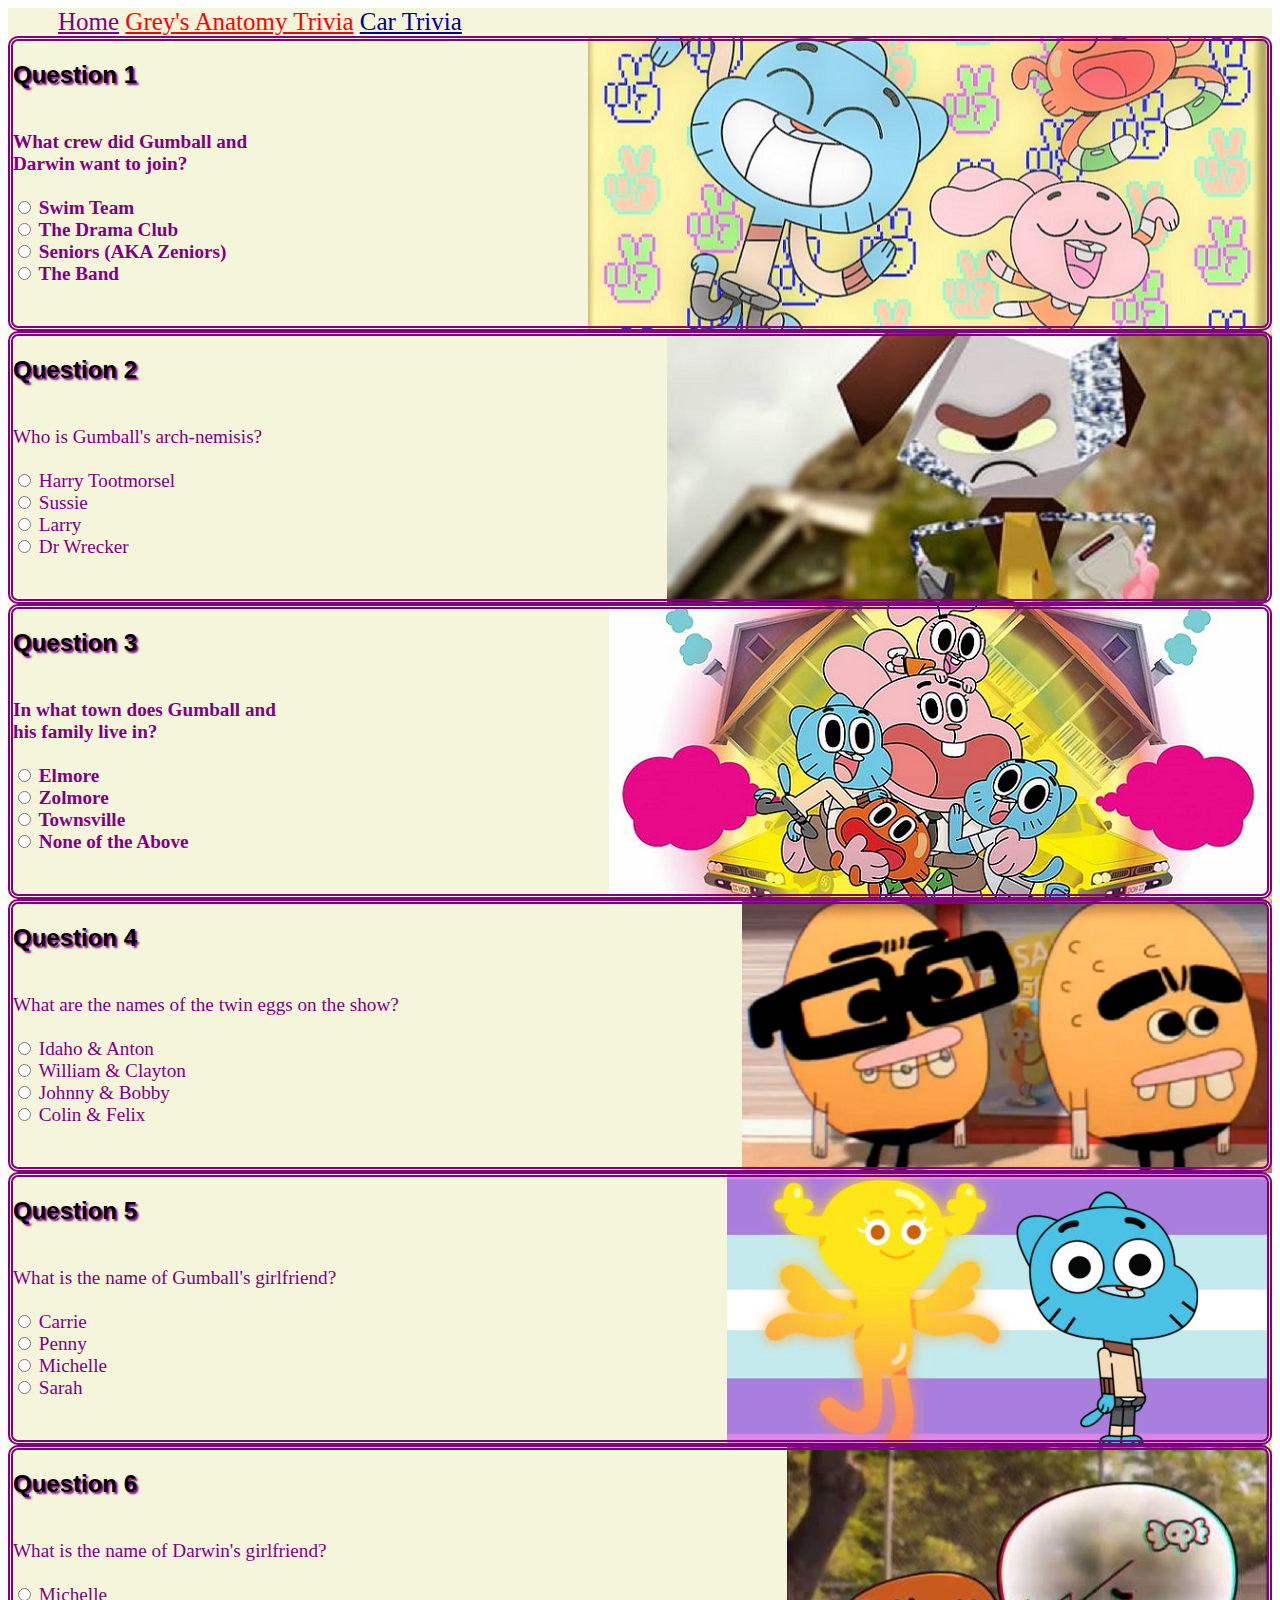
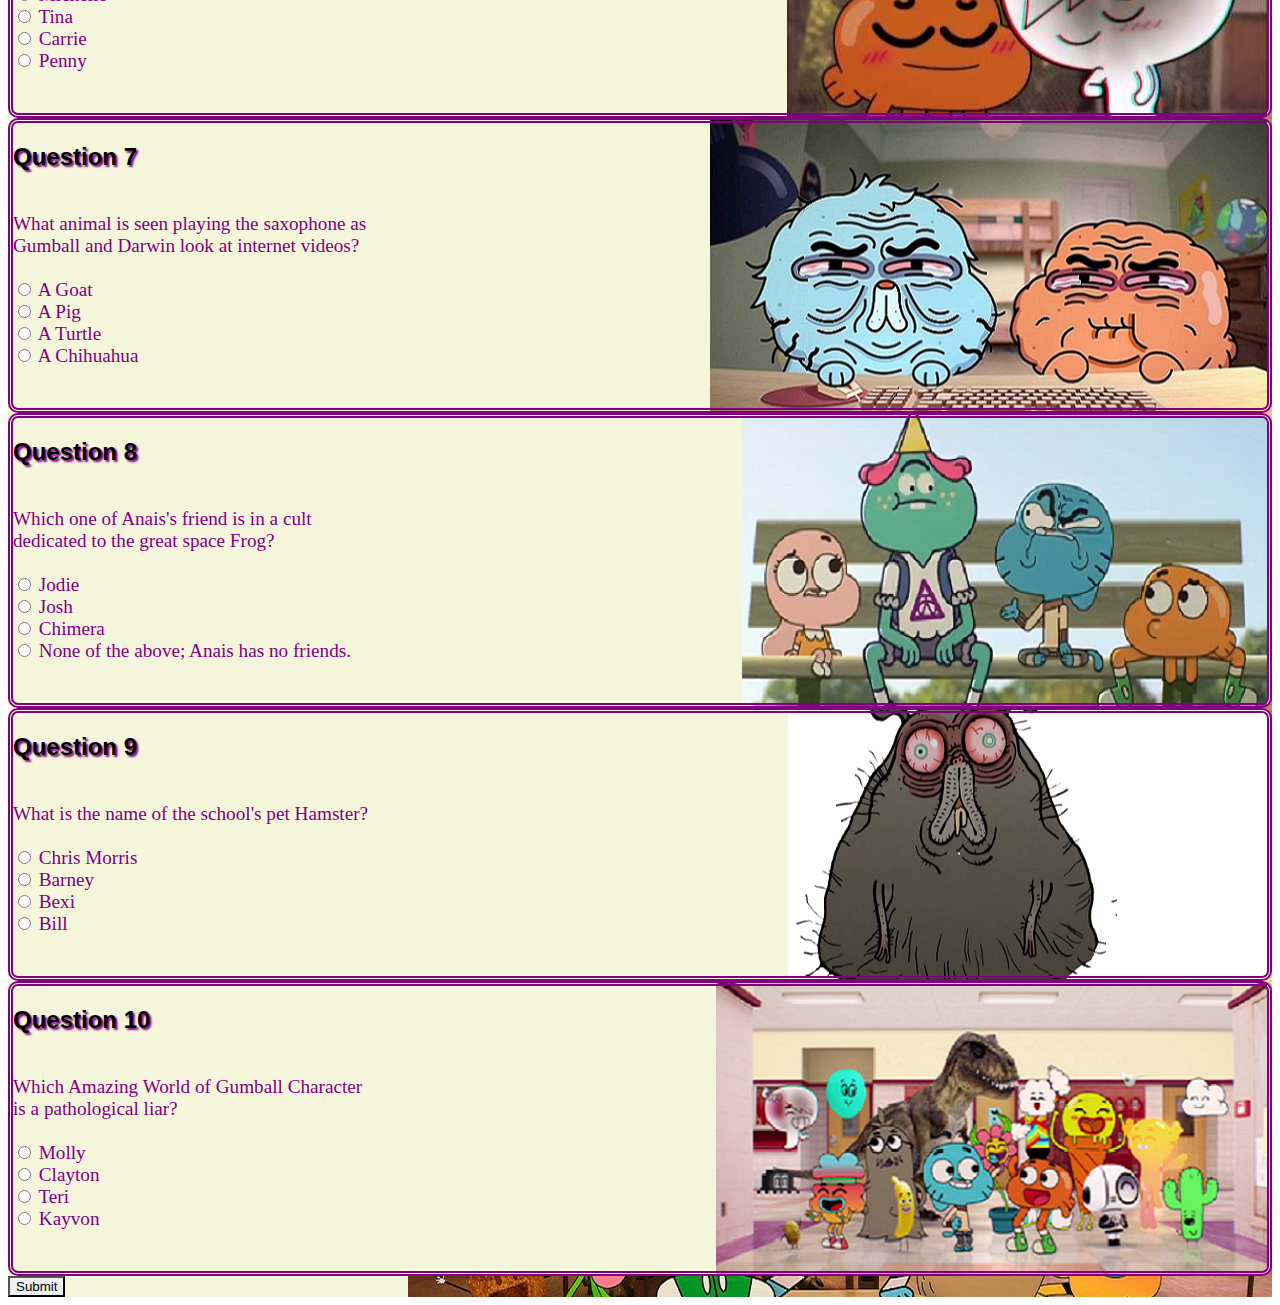
==== Gumball_Trivia.html @ dbb28443 "Add files via upload" ====
<!DOCTYPE html>
<html>
<head>
<title>Amazing World of Gumball Trivia</title>

</head>
<link rel="stylesheet" href="index.css">
<link rel="stylesheet" href="https://cdn.jsdelivr.net/npm/bootstrap@5.1.3/dist/css/bootstrap.min.css" integrity="sha384-1BmE4kWBq78iYhFldvKuhfTAU6auU8tT94WrHftjDbrCEXSU1oBoqyl2QvZ6jIW3" crossorigin="anonymous">

<body>

  <div < class ="topnav"; "double m-5 card col-md-6"; style="background-color: beige; font-size: 25px; padding-left: 50px;" >
  
    <a style= "color: purple;" class="active" href="#home">Home</a>
    <a style= "color: red;"href="#Grey's Anatomy Trivia">Grey's Anatomy Trivia</a>
    <a style= "color: darkblue; "href="#Car Trivia">Car Trivia</a>
  
  </div>

<div style= "background-image: url(gb3.jpg); background-color: beige; background-repeat: repeat-y; background-position: right;"; </div>

<div class="row">

  <div class = "double m-5 card col-md-6"; style="background-color: beige; background-image: url(gb1.jpg); border-radius: 10px; border-width: 5px; border-color: purple;">
    
       
    <form class="m-2">
      <div >
        <h2>Question 1</h2>
        <p  style="font-family: 'Cambria'; font-size: larger; color: purple;"> 
          <br>
          <b>
	  What crew did Gumball and <br>Darwin want to join? <br><br>
      
          <input type="radio" id="Swim Team" name="Q1" value="Swim Team">
          <label for="Swim Team">Swim Team</label><br>
          
          <input type="radio" id="Drama Club" name="Q1" value="Drama Club">
          <label for="Drama Club">The Drama Club</label><br>
          
          <input type="radio" id="Zeniors" name="Q1" value="zeniors">
          <label for="zeniors">Seniors (AKA Zeniors)</label><br>
          
          <input type="radio" id="Band" name="Q1" value="Band">
          <label for="Band">The Band</label><br><br> 
        </b>
        </p>
      
      </div>
      
    </form>
  
  </div>
  
  <div class = "double m-5 card col-md-6"; style="background-color: beige; background-image: url(dw.jpg); border-radius: 10px; border-width: 5px; border-color: purple;">
  
    <form class="m-2">
      <div >
        <h2> Question 2</h2>
        <p  style="font-family: 'Cambria'; font-size: larger; color: purple;"> 
          <br>
          Who is Gumball's arch-nemisis? <br><br>

      
	
	<input type="radio" id="Harry" name="Q2" value="Harry">
	<label for="Harry">Harry Tootmorsel</label><br>
  
	<input type="radio" id="Sussie" name="Q2" value="Sussie">
	<label for="Sussie">Sussie</label><br>
  
	<input type="radio" id="Larry" name="Q2" value="Larry">
	<label for="Larry">Larry</label><br>
  
	<input type="radio" id="Wrecker" name="Q2" value="Wrecker">
	<label for="Wrecker">Dr Wrecker</label><br><br>
       
	 </p>
      
      </div>
      
    </form>
  
  </div>
  
  <div class = "double m-5 card col-md-6"; style="background-color: beige; background-image: url(gbfam.jpg); border-radius: 10px; border-width: 5px; border-color: purple;">
  
    <form class="m-2">
      <div >
        <h2> Question 3</h2>
        <p  style="font-family: 'Cambria'; font-size: larger; color: purple;"> 
          <br>
          <b>
	In what town does Gumball and<br> his family live in? <br><br>
      

	<input type="radio" id="Elmore" name="Q3" value="Elmore">
	<label for="Elmore">Elmore</label><br>
  
	<input type="radio" id="Zolmore" name="Q3" value="Zolmore">
	<label for="Zolemore">Zolmore</label><br>
  
	<input type="radio" id="Townsville" name="Q3" value="Townsville">
	<label for="Townsville">Townsville</label><br>
 
	<input type="radio" id="noTown" name="Q3" value="notown">
	<label for="noTown">None of the Above</label><br><br>

        </b></p>
      
      </div>
      
    </form>
  
  </div>

<div class = "double m-5 card col-md-6"; style="background-color: beige; background-image: url(colfel.png); border-radius: 10px; border-width: 5px; border-color: purple;">

    <form class="m-2">
      <div >
        <h2> Question 4</h2>
        <p  style="font-family: 'Cambria'; font-size: larger; color: purple;"> 
          
	<br>
          What are the names of the twin eggs on the show? <br><br>
      
	<input type="radio" id=iAnt" name="Q4" value="iAnt">
	<label for="iAnt">Idaho & Anton</label><br>
  
	<input type="radio" id="wilClay" name="Q4" value="wilClay">
	<label for="wilClay">William & Clayton</label><br>
  
	<input type="radio" id="jBob" name="Q4" value="jBob">
	<label for="jBob">Johnny & Bobby</label><br>
  
	<input type="radio" id="colFel" name="Q4" value="colFel">
	<label for="colFel">Colin & Felix</label><br><br>
       
	 </p>
      
      </div>
      
    </form>
  
  </div>

<div class = "double m-5 card col-md-6"; style=" background-color: beige; background-image: url(gnp.jpg); border-radius: 10px; border-width: 5px; border-color: purple;">

    <form class="m-2">
      <div >
        <h2> Question 5</h2>
        <p  style="font-family: 'Cambria'; font-size: larger; color: purple;"> 
          
	<br>
         What is the name of Gumball's girlfriend? <br><br>
      
	<input type="radio" id=Carrie1" name="Q5" value="Carrie1">
	<label for="Carrie">Carrie</label><br>
  
	<input type="radio" id="Penny1" name="Q5" value="Penny1">
	<label for="Penny">Penny</label><br>
  
	<input type="radio" id="Michelle1" name="Q5" value="Michelle1">
	<label for="Michelle">Michelle</label><br>
  
	<input type="radio" id="Sarah1" name="Q5" value="Sarah1">
	<label for="Sarah">Sarah</label><br><br>
       
	 </p>
      
      </div>
      
    </form>
  
  </div>

<div class = "double m-5 card col-md-6"; style="background-color: beige; background-image: url(dnc.jpg); border-radius: 10px; border-width: 5px; border-color: purple;">

    <form class="m-2">
      <div >
        <h2> Question 6</h2>
        <p  style="font-family: 'Cambria'; font-size: larger; color: purple;"> 
          
	<br>
         What is the name of Darwin's girlfriend? <br><br>
      
	<input type="radio" id="Michelle2" name="Q6" value="Michelle2">
	<label for="Michelle">Michelle</label><br>

	<input type="radio" id="Tina2" name="Q6" value="Tina2">
	<label for="Tina">Tina</label><br>

	<input type="radio" id=Carrie2" name="Q6" value="Carrie2">
	<label for="Carrie">Carrie</label><br>
  
	<input type="radio" id="Penny2" name="Q6" value="Penny2">
	<label for="Penny">Penny</label><br><br>

       
	 </p>
      
      </div>
      
    </form>
  
  </div>


<div class = "double m-5 card col-md-6"; style="background-color: beige; background-image: url(gb2.jpg); border-radius: 10px; border-width: 5px; border-color: purple;">

    <form class="m-2">
      <div >
        <h2> Question 7</h2>
        <p  style="font-family: 'Cambria'; font-size: larger; color: purple;"> 
          
	<br>
         What animal is seen playing the saxophone as <br> Gumball and Darwin look at internet videos? <br><br>
      
	<input type="radio" id="Goat" name="Q7" value="Goat">
	<label for="Goat">A Goat</label><br>

	<input type="radio" id="Pig" name="Q7" value="Pig">
	<label for="Pig">A Pig</label><br>

	<input type="radio" id="Turtle" name="Q7" value="Turtle">
	<label for="Turtle">A Turtle</label><br>
  
	<input type="radio" id="Chihuahua" name="Q7" value="Chihuahua">
	<label for="Chihuahua">A Chihuahua</label><br><br>

       
	 </p>
      
      </div>
      
    </form>
  
  </div>



<div class = "double m-5 card col-md-6"; style =" background-color: beige; background-image: url(gnj.jpg); border-radius: 10px; border-width: 5px; border-color: purple;">

    <form class="m-2">
      <div >
        <h2> Question 8</h2>
        <p  style="font-family: 'Cambria'; font-size: larger; color: purple;"> 
          
	<br>
         Which one of Anais's friend is in a cult <br>dedicated to the great space Frog? <br><br>
      
	<input type="radio" id="Jodie" name="Q8" value="Jodie">
	<label for="Jodie">Jodie</label><br>

	<input type="radio" id="Josh" name="Q8" value="Josh">
	<label for="Josh">Josh</label><br>

	<input type="radio" id="Chimera" name="Q8" value="Chimera">
	<label for="Chimera">Chimera</label><br>
  
	<input type="radio" id="noFriends" name="Q8" value="noFriends">
	<label for="noFriends">None of the above; Anais has no friends.</label><br><br>

       
	 </p>
      
      </div>
      
    </form>
  
  </div>


<div class = "double m-5 card col-md-6"; style="background-color: beige; background-image: url(cm.png); border-radius: 10px; border-width: 5px; border-color: purple;">

    <form class="m-2">
      <div >
        <h2> Question 9</h2>
        <p  style="font-family: 'Cambria'; font-size: larger; color: purple;"> 
          
	<br>
         What is the name of the school's pet Hamster? <br><br>
      
	<input type="radio" id="Chris Morris" name="Q9" value="Chris Morris">
	<label for="Chris Morris">Chris Morris</label><br>

	<input type="radio" id="Barney" name="Q9" value="Barney">
	<label for="Barney">Barney</label><br>

	<input type="radio" id="Bexi" name="Q9" value="Bexi">
	<label for="Bexi">Bexi</label><br>
  
	<input type="radio" id="Bill" name="Q9" value="Bill">
	<label for="Bill">Bill</label><br><br>

       
	 </p>
      
      </div>
      
    </form>
  
  </div>


<div class = "double m-5 card col-md-6"; style=" background-color: beige; background-image: url(group.png);  border-radius: 10px; border-width: 5px; border-color: purple;">

    <form class="m-2">
      <div >
        <h2> Question 10</h2>
        <p  style="font-family: 'Cambria'; font-size: larger; color: purple;"> 
          
	<br>
         Which Amazing World of Gumball Character <br>is a pathological liar? <br><br>
      
	<input type="radio" id="Molly" name="Q10" value="Molly">
	<label for="Molly">Molly</label><br>

	<input type="radio" id="Clayton" name="Q10" value="Clayton">
	<label for="Clayton">Clayton</label><br>

	<input type="radio" id="Teri" name="Q10" value="Teri">
	<label for="Teri">Teri</label><br>
  
	<input type="radio" id="Kayvon" name="Q10" value="Kayvon">
	<label for="Kayvon">Kayvon</label><br><br>

       
	 </p>
      
      </div>
      
    </form>
  
  </div>



</div>






<button class="btn btn-success m-5 p-lg-5" id="Submit">Submit</button>

<script src="app.js"></script>
<script src="https://cdn.jsdelivr.net/npm/bootstrap@5.1.3/dist/js/bootstrap.min.js" integrity="sha384-QJHtvGhmr9XOIpI6YVutG+2QOK9T+ZnN4kzFN1RtK3zEFEIsxhlmWl5/YESvpZ13" crossorigin="anonymous"></script>

</body>
</html>
---- index.css ----
.double {
	border-style: double;
	border-width: 5px;
}

h2 {
	font-family: Verdana, sans-serif;
	text-shadow: 2px 2px 2px purple;
}

* {
	background-repeat: no-repeat;
	background-position: right;
}
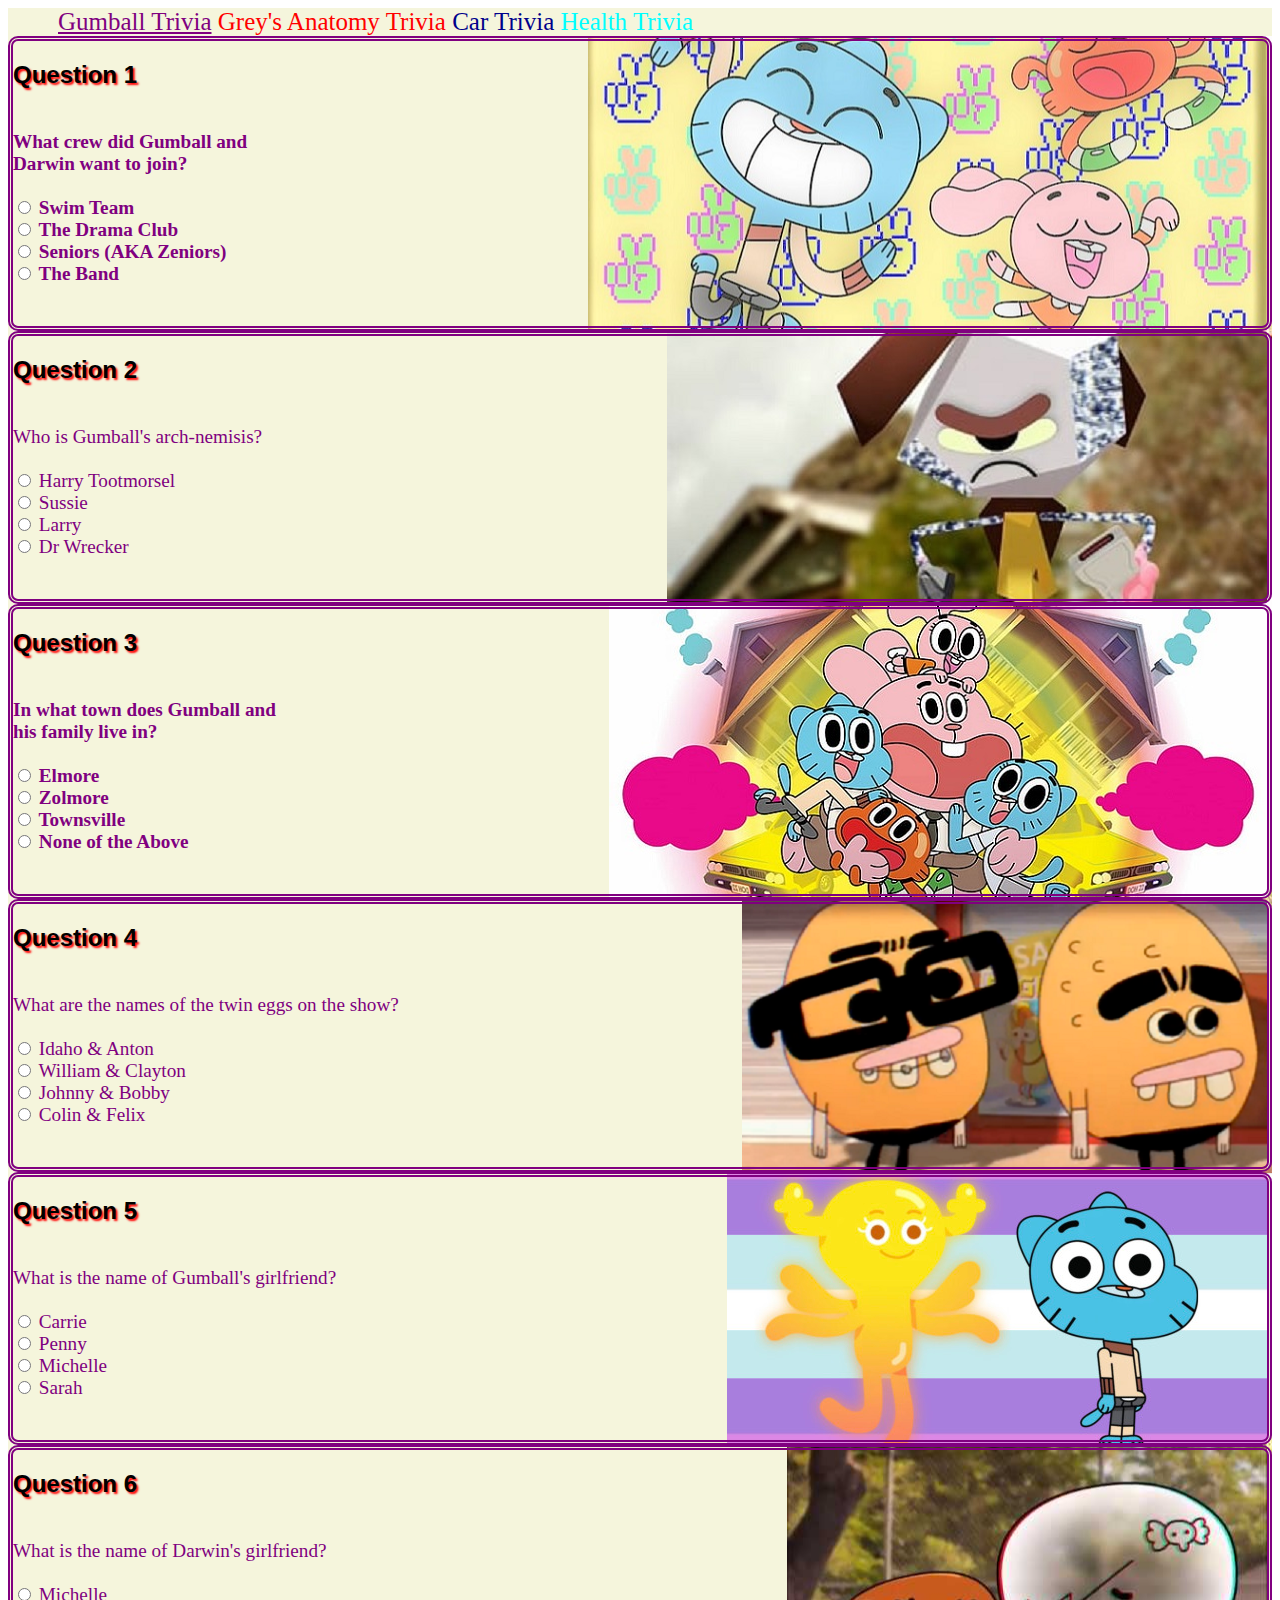
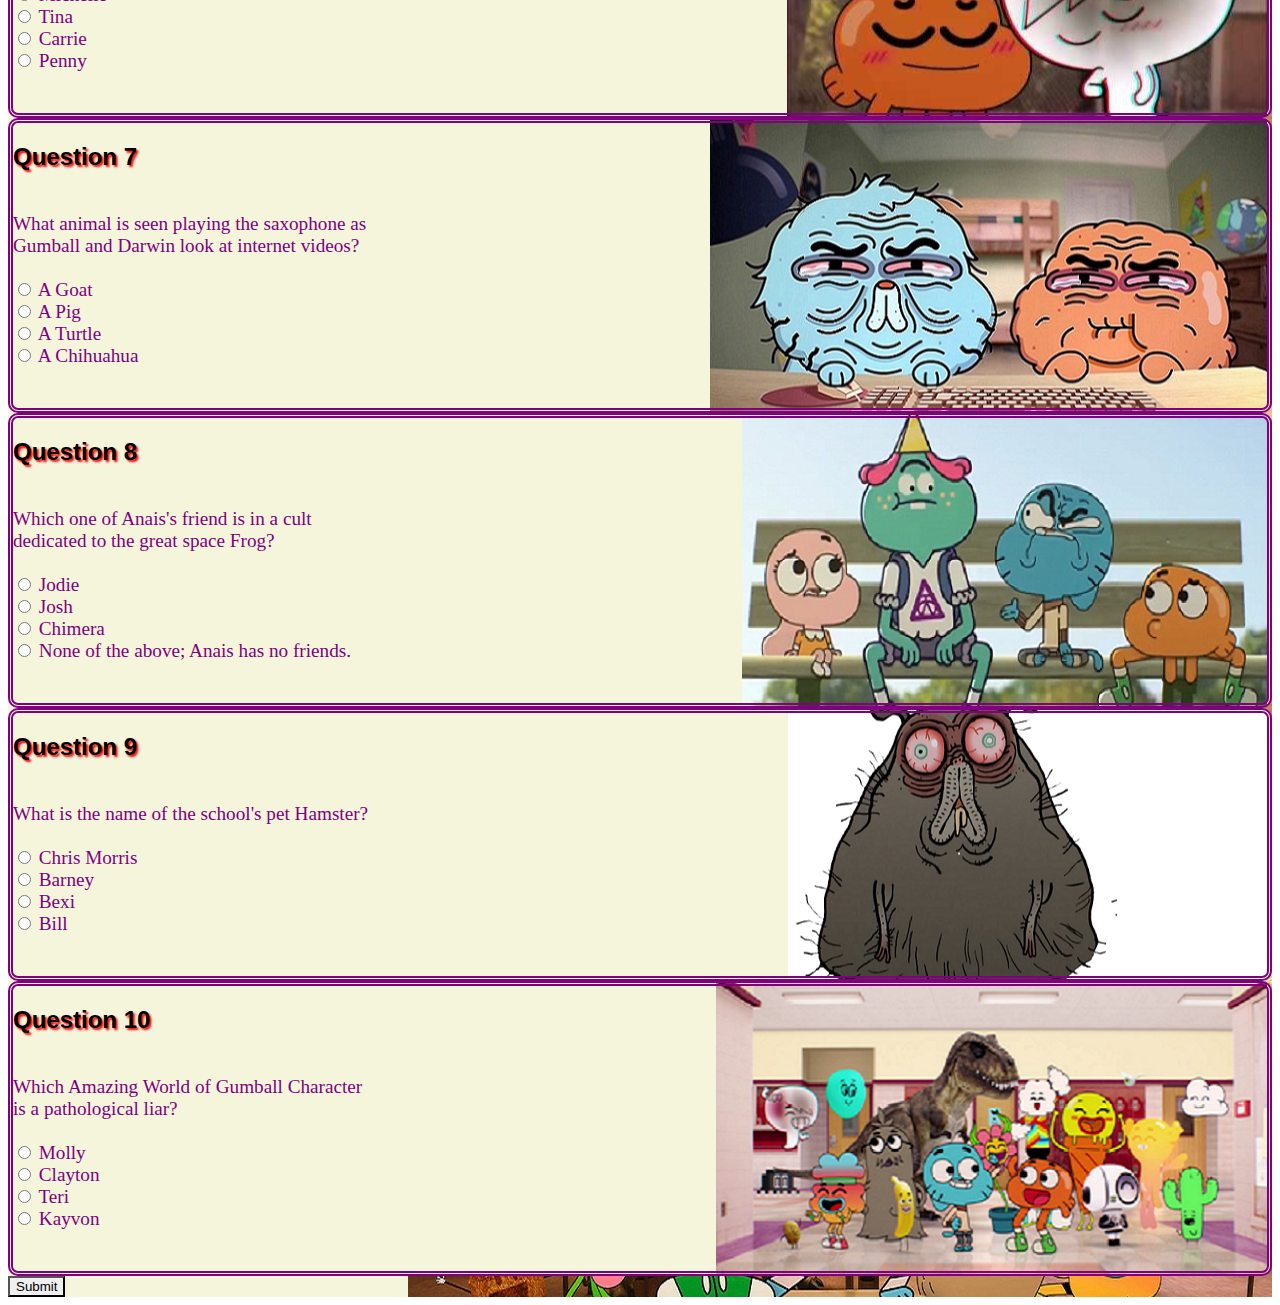
==== commit 25602784: "Update Gumball_Trivia.html" ====
--- a/Gumball_Trivia.html
+++ b/Gumball_Trivia.html
@@ -11,9 +11,10 @@
 
   <div < class ="topnav"; "double m-5 card col-md-6"; style="background-color: beige; font-size: 25px; padding-left: 50px;" >
   
-    <a style= "color: purple;" class="active" href="#home">Home</a>
-    <a style= "color: red;"href="#Grey's Anatomy Trivia">Grey's Anatomy Trivia</a>
-    <a style= "color: darkblue; "href="#Car Trivia">Car Trivia</a>
+<a style= "color: purple;" class="active" href="Gumball_Trivia.html">Gumball Trivia</a>
+<a style= "color: red;href="GA Trivia.html">Grey's Anatomy Trivia</a>
+<a style= "color: darkblue; href="Paulo_index.html">Car Trivia</a>
+<a style= "color: cyan; href="healthTrivia.html">Health Trivia</a>
   
   </div>
 
@@ -349,4 +350,4 @@
 <script src="https://cdn.jsdelivr.net/npm/bootstrap@5.1.3/dist/js/bootstrap.min.js" integrity="sha384-QJHtvGhmr9XOIpI6YVutG+2QOK9T+ZnN4kzFN1RtK3zEFEIsxhlmWl5/YESvpZ13" crossorigin="anonymous"></script>
 
 </body>
-</html>+</html>
--- a/index.css
+++ b/index.css
@@ -5,10 +5,10 @@
 
 h2 {
 	font-family: Verdana, sans-serif;
-	text-shadow: 2px 2px 2px purple;
+	text-shadow: 2px 2px 2px red;
 }
 
 * {
 	background-repeat: no-repeat;
 	background-position: right;
-}
+}